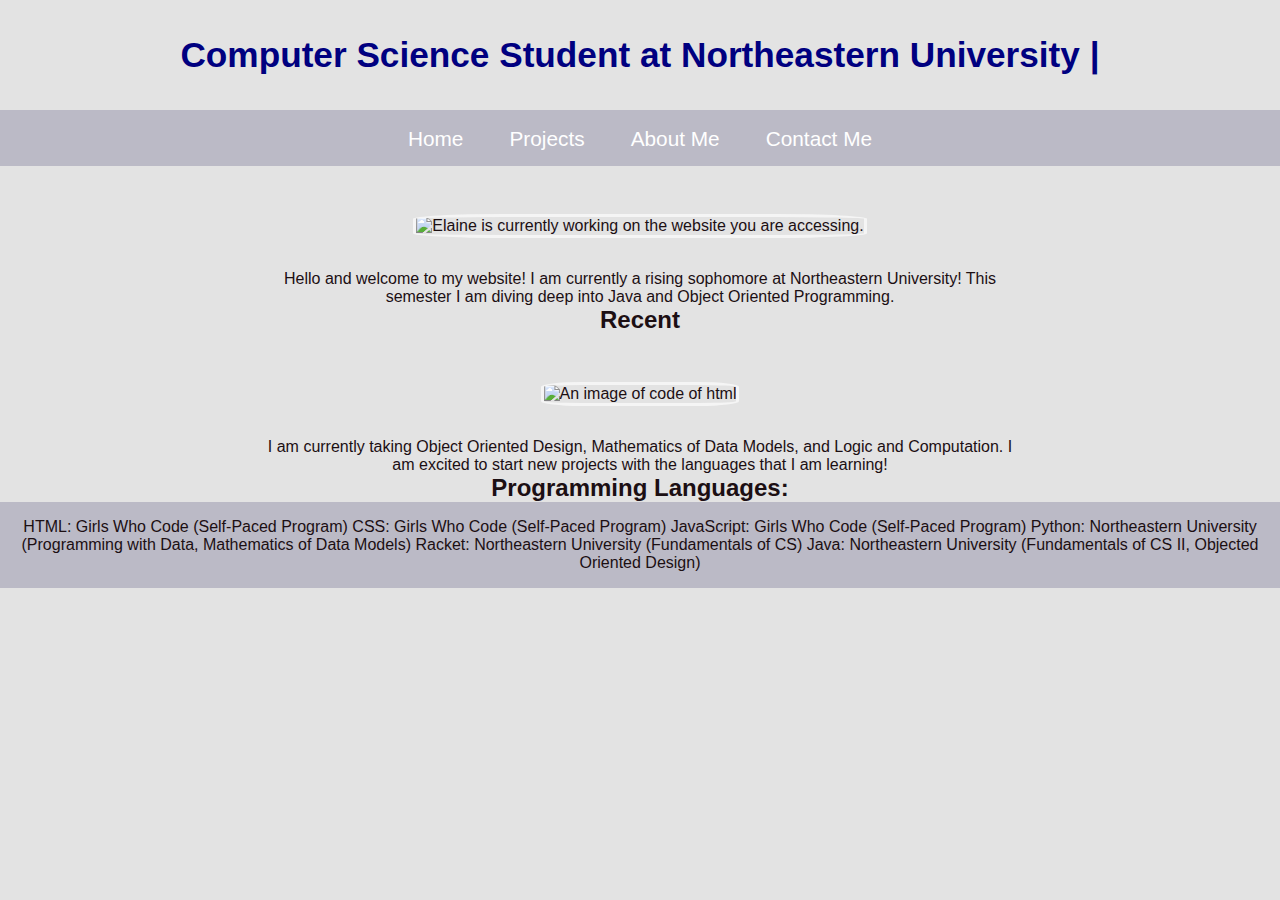
==== pages/index.html @ 41b785bd "moved everything into folders, tried to abstract and see what fails" ====
<!DOCTYPE html>
<html>
<head>
    <meta charset="utf-8" />
    <meta name="viewport" content="width=device-width, initial-scale=1" />
    <title>Elaine Ng</title>
    <link rel="stylesheet" href="/style.css" />
    <script src="/script.js" defer></script>
    <style>
        @keyframes blink {
            0%, 100% { opacity: 1; }
            50% { opacity: 0; }
        }

        .blinking {
            animation: blink 1s infinite;
            display: inline-block;
        }
    </style>
</head>

<body>
    <h1>Computer Science Student at Northeastern University <span class="blinking">|</span></h1>
    <script>
        const text = "Elaine Ng";
        const blinkingCursor = document.querySelector(".blinking");

        function typeText() {
            let index = 0;
            const typeInterval = setInterval(function() {
                blinkingCursor.style.display = index % 2 === 0 ? "inline-block" : "none";
                document.querySelector("h1").textContent = text.slice(0, index);
                index++;
                if (index > text.length) {
                    clearInterval(typeInterval);
                    blinkingCursor.style.display = "none";
                }
            }, 100);
        }

        // Start typing after a delay (e.g., 2 seconds)
        setTimeout(typeText, 2000);
    </script>

    <nav>
        <ul>
            <li><a href="index.html">Home</a></li>
            <li><a href="projects.html">Projects</a></li>
             <li><a href="about.html">About Me</a></li> 
            <li><a href="contact.html">Contact Me</a></li>
        </ul>
    </nav>

    <img src="elaine-web1.jpeg" alt="Elaine is currently working on the website you are accessing."/>
    <p>Hello and welcome to my website! I am currently a rising sophomore at Northeastern University! This semester I am diving deep into Java and Object Oriented Programming.</p>

    <h2>Recent</h2>
    <img src="elaine-web2.png" alt="An image of code of html"/>
    <p>I am currently taking Object Oriented Design, Mathematics of Data Models, and Logic and Computation. I am excited to start new projects with the languages that I am learning!</p>

    <h2>Programming Languages:</h2>
    <ul>
        <li>HTML: Girls Who Code (Self-Paced Program)</li>
        <li>CSS: Girls Who Code (Self-Paced Program)</li>
        <li>JavaScript: Girls Who Code (Self-Paced Program)</li>
        <li>Python: Northeastern University (Programming with Data, Mathematics of Data Models)</li>
        <li>Racket: Northeastern University (Fundamentals of CS)</li>
        <li>Java: Northeastern University (Fundamentals of CS II, Objected Oriented Design)</li>
    </ul>
</body>
</html>
---- style.css ----
*{
  margin:0px;
  padding:0px
}
/* STYLE SECTIONING TAGS */
body {
 font-family: 'Papyrus', sans-serif; 
text-align: center;
  color:#1C0F13;
 background-color: #e3e3e3; 
  /* background color */
}
p {
 margin-top:0;
  margin-bottom:0;
  margin-right:20%;
  margin-left:20%;
}
header {
  color:#BBBAC6;}
/* STYLE TEXT */


h1 {
  color: navy;
  font-size: 2.2em;
  padding-top: 1em;
  padding-bottom:1em;
}
.cool {font-style: italic; }


#bunny {border-radius:50%;}
/* STYLE IMAGES */
img {
  max-height: 350px;
  border-radius: 20%;
  border: 3px solid whitesmoke;
  margin-bottom: 2em;
  margin-top:3em;
}
/* STYLE NAV BAR */
ul {
  list-style-type: none;
  background-color: #BBBAC6;
  overflow: hidden;
  padding: 1em; 
}
li {
  display:inline;}
li a {
  text-decoration: none;
  color:white;
  font-size: 1.3em;
  padding: 1em;
}
li a:hover {
  background-color: #6E7E85;
}
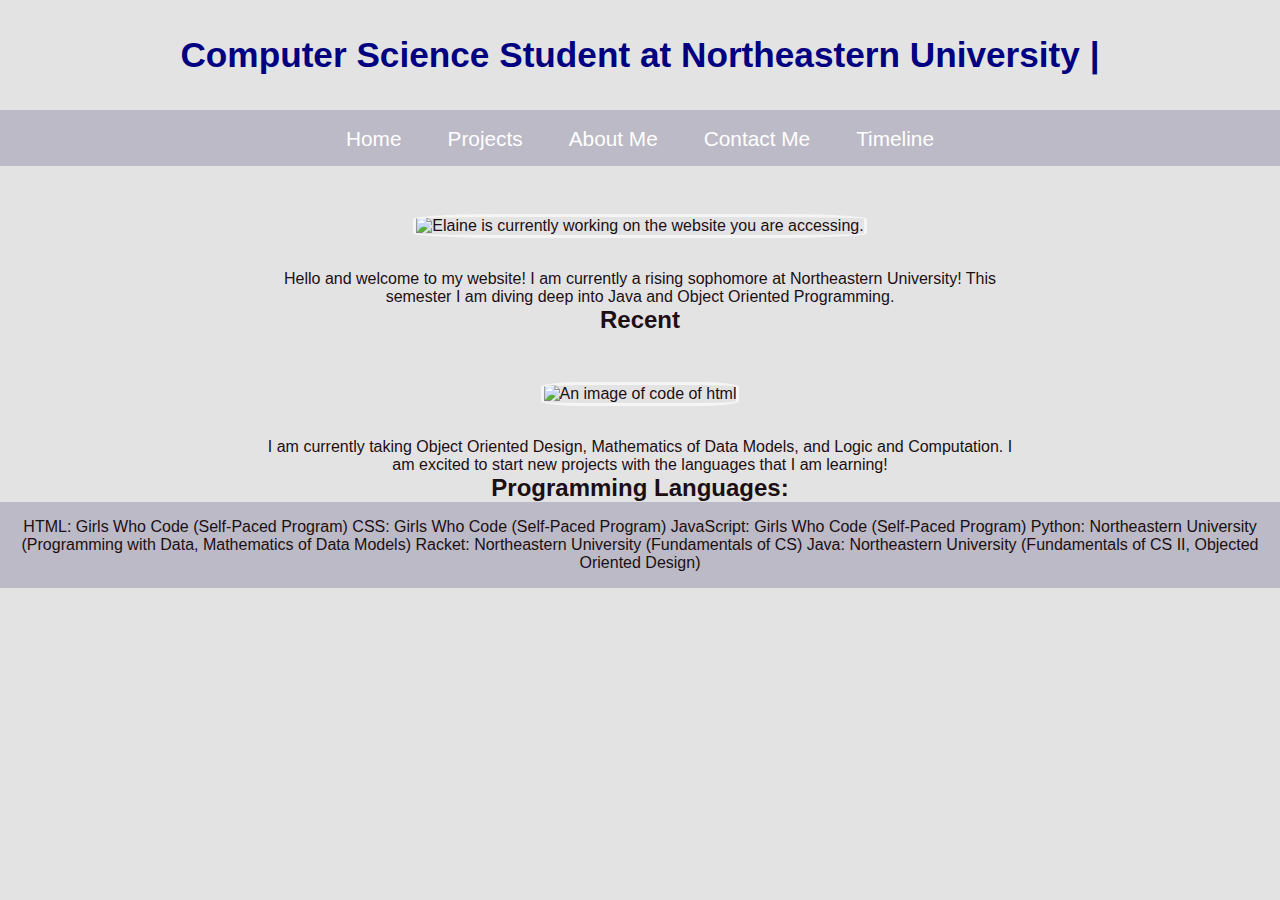
==== commit 495bb9a9: "learned about subdirector ies" ====
--- a/pages/index.html
+++ b/pages/index.html
@@ -42,14 +42,15 @@
         setTimeout(typeText, 2000);
     </script>
 
-    <nav>
-        <ul>
-            <li><a href="index.html">Home</a></li>
-            <li><a href="projects.html">Projects</a></li>
-             <li><a href="about.html">About Me</a></li> 
-            <li><a href="contact.html">Contact Me</a></li>
-        </ul>
-    </nav>
+<nav>
+    <ul>
+        <li><a href="pages/index.html">Home</a></li>
+        <li><a href="pages/projects.html">Projects</a></li>
+        <li><a href="pages/about.html">About Me</a></li>
+        <li><a href="pages/contact.html">Contact Me</a></li>
+        <li><a href="pages/timeline.html"> Timeline </a></li>
+    </ul>
+</nav>
 
     <img src="elaine-web1.jpeg" alt="Elaine is currently working on the website you are accessing."/>
     <p>Hello and welcome to my website! I am currently a rising sophomore at Northeastern University! This semester I am diving deep into Java and Object Oriented Programming.</p>
